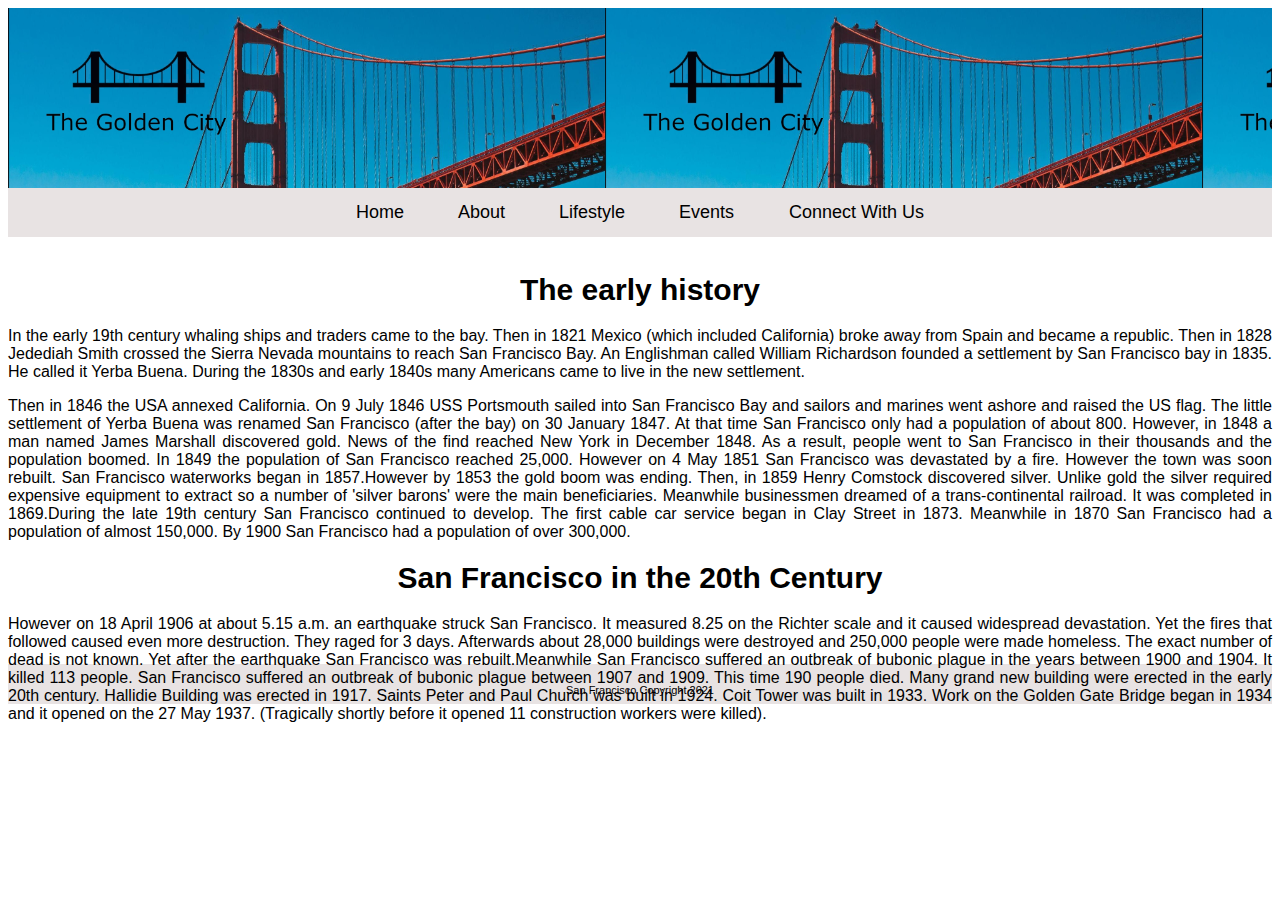
==== about.html @ 9545bf5b "working progress" ====
<!DOCTYPE html>
<html lang="en">
<head>
    <meta charset="UTF-8">
    <meta name="viewport" content="width=device-width, initial-scale=1.0">
    <title>About San Francisco</title>
    <link rel="stylesheet" href="about.css">
</head>
<body>

   <header></header>

        <nav>
        <a href="index.html">Home</a>
        <a href="about.html">About</a>
        <a href="lifestyle.html">Lifestyle</a>
        <a href="Events.html">Events </a>
        <a href="Connect.html">Connect With Us </a>
    </nav>

    <main>
        <p>
        </p>

           <section>
            <article>
               <h1> The early history</h1>
        <p> In the early 19th century whaling ships and traders came to the bay. Then in 1821 Mexico (which included California) broke away from Spain and became a republic. Then in 1828 Jedediah Smith crossed the Sierra Nevada mountains to reach San Francisco Bay. An Englishman called William Richardson founded a settlement by San Francisco bay in 1835. He called it Yerba Buena. During the 1830s and early 1840s many Americans came to live in the new settlement. </p><div>
                </div>
        
      <p>Then in 1846 the USA annexed California. On 9 July 1846 USS Portsmouth sailed into San Francisco Bay and sailors and marines went ashore and raised the US flag. The little settlement of Yerba Buena was renamed San Francisco (after the bay) on 30 January 1847. At that time San Francisco only had a population of about 800. However, in 1848 a man named James Marshall discovered gold. News of the find reached New York in December 1848. As a result, people went to San Francisco in their thousands and the population boomed. In 1849 the population of San Francisco reached 25,000. However on 4 May 1851 San Francisco was devastated by a fire. However the town was soon rebuilt. San Francisco waterworks began in 1857.However by 1853 the gold boom was ending. Then, in 1859 Henry Comstock discovered silver. Unlike gold the silver required expensive equipment to extract so a number of 'silver barons' were the main beneficiaries. Meanwhile businessmen dreamed of a trans-continental railroad. It was completed in 1869.During the late 19th century San Francisco continued to develop. The first cable car service began in Clay Street in 1873. Meanwhile in 1870 San Francisco had a population of almost 150,000. By 1900 San Francisco had a population of over 300,000.
        </p><div> 
                
            </div>
         <h1>San Francisco in the 20th Century</h1>       
        <p>However on 18 April 1906 at about 5.15 a.m. an earthquake struck San Francisco. It measured 8.25 on the Richter scale and it caused widespread devastation. Yet the fires that followed caused even more destruction. They raged for 3 days. Afterwards about 28,000 buildings were destroyed and 250,000 people were made homeless. The exact number of dead is not known. Yet after the earthquake San Francisco was rebuilt.Meanwhile San Francisco suffered an outbreak of bubonic plague in the years between 1900 and 1904. It killed 113 people. San Francisco suffered an outbreak of bubonic plague between 1907 and 1909. This time 190 people died. Many grand new building were erected in the early 20th century. Hallidie Building was erected in 1917. Saints Peter and Paul Church was built in 1924. Coit Tower was built in 1933. Work on the Golden Gate Bridge began in 1934 and it opened on the 27 May 1937. (Tragically shortly before it opened 11 construction workers were killed).
        </p>
               
                
                
                
                
               </article>
           </section>

    </main>

   

               

    
</body>
    
    <footer>
                <p>San Francisco Copyright 2021</p>
        
            </footer> 
</html>
---- about.css ----
body{background-color: rgb (153, 153, 153)  ; }

header,nav,main,footer{ margin-left: auto; margin-right: auto; width: 100%;}

header{ background-image: url(Banner.jpg); background-size:contain; background-position: left; background-repeat: repeat;height: 100px;width: 100%; padding-top: 80px; }

nav{background-color:rgba(161, 142, 142, 0.247); text-align: center; padding-top: 14px; padding-bottom: 14px;}

nav a ,footer a{ text-decoration: none; font-size: 18px;padding-left: 25px;padding-right: 25px ; }

main{width: 100%; height: 400px; padding-top: 16px; padding-bottom: -1px ;}  

p{ text-align: justify;}

h1{ font-size: 60px; color: black; text-align: center; font-family:Arial, Helvetica, sans-serif;}

footer{background-color:rgba(161, 142, 142, 0.247) ; height: 40px; text-align: center; }

h1{ font-size: 30px; color: black; /*font-family:Arial, Helvetica, sans-serif;*/ }


footer p{font-size: 11px; text-align: center; padding-top: 20px}

p,a{ font-size: 16px; color: black; font-family:Arial, Helvetica, sans-serif;}

section{width: 100%; text-align: center; height: 200px;}

a:hover{ transform: scale(1.5);background:rgba(1, 132, 188); display: inline-block;
}
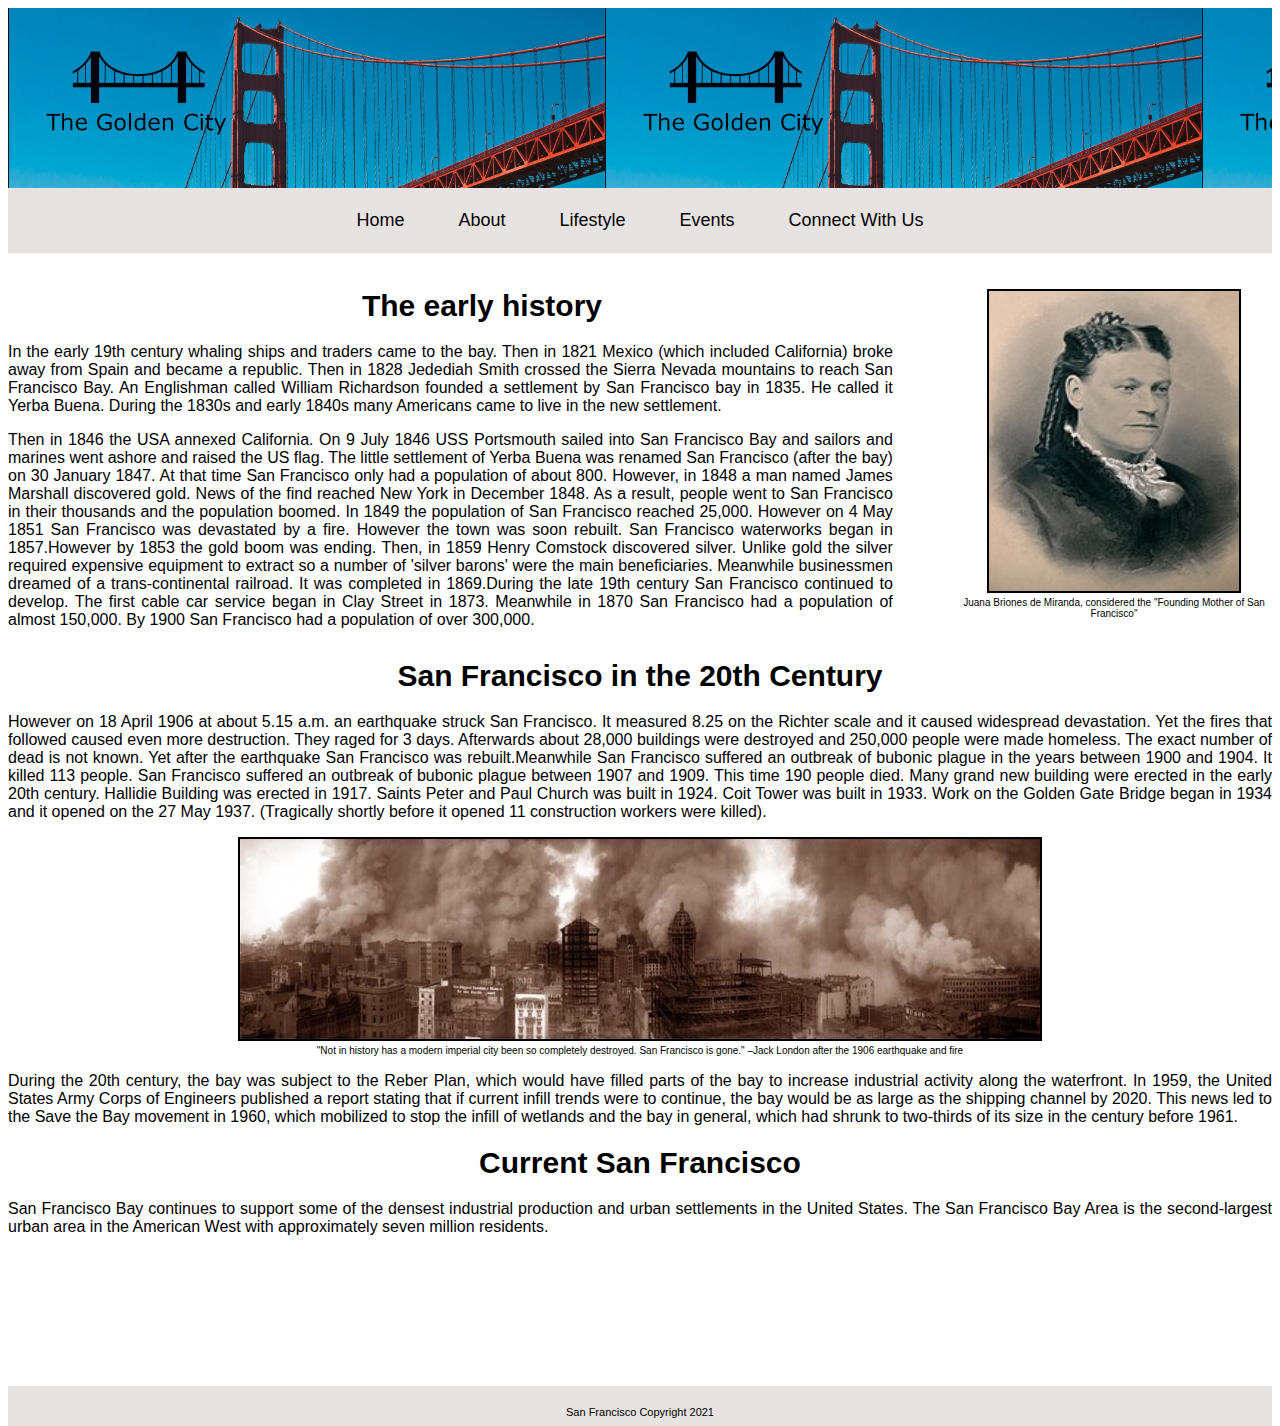
==== commit 9cdd1041: "Editted About and New Images added" ====
--- a/about.html
+++ b/about.html
@@ -1,59 +1,105 @@
-<!DOCTYPE html>
-<html lang="en">
-<head>
-    <meta charset="UTF-8">
-    <meta name="viewport" content="width=device-width, initial-scale=1.0">
-    <title>About San Francisco</title>
-    <link rel="stylesheet" href="about.css">
-</head>
-<body>
-
-   <header></header>
-
-        <nav>
-        <a href="index.html">Home</a>
-        <a href="about.html">About</a>
-        <a href="lifestyle.html">Lifestyle</a>
-        <a href="Events.html">Events </a>
-        <a href="Connect.html">Connect With Us </a>
-    </nav>
-
-    <main>
-        <p>
-        </p>
-
-           <section>
-            <article>
-               <h1> The early history</h1>
-        <p> In the early 19th century whaling ships and traders came to the bay. Then in 1821 Mexico (which included California) broke away from Spain and became a republic. Then in 1828 Jedediah Smith crossed the Sierra Nevada mountains to reach San Francisco Bay. An Englishman called William Richardson founded a settlement by San Francisco bay in 1835. He called it Yerba Buena. During the 1830s and early 1840s many Americans came to live in the new settlement. </p><div>
-                </div>
-        
-      <p>Then in 1846 the USA annexed California. On 9 July 1846 USS Portsmouth sailed into San Francisco Bay and sailors and marines went ashore and raised the US flag. The little settlement of Yerba Buena was renamed San Francisco (after the bay) on 30 January 1847. At that time San Francisco only had a population of about 800. However, in 1848 a man named James Marshall discovered gold. News of the find reached New York in December 1848. As a result, people went to San Francisco in their thousands and the population boomed. In 1849 the population of San Francisco reached 25,000. However on 4 May 1851 San Francisco was devastated by a fire. However the town was soon rebuilt. San Francisco waterworks began in 1857.However by 1853 the gold boom was ending. Then, in 1859 Henry Comstock discovered silver. Unlike gold the silver required expensive equipment to extract so a number of 'silver barons' were the main beneficiaries. Meanwhile businessmen dreamed of a trans-continental railroad. It was completed in 1869.During the late 19th century San Francisco continued to develop. The first cable car service began in Clay Street in 1873. Meanwhile in 1870 San Francisco had a population of almost 150,000. By 1900 San Francisco had a population of over 300,000.
-        </p><div> 
-                
-            </div>
-         <h1>San Francisco in the 20th Century</h1>       
-        <p>However on 18 April 1906 at about 5.15 a.m. an earthquake struck San Francisco. It measured 8.25 on the Richter scale and it caused widespread devastation. Yet the fires that followed caused even more destruction. They raged for 3 days. Afterwards about 28,000 buildings were destroyed and 250,000 people were made homeless. The exact number of dead is not known. Yet after the earthquake San Francisco was rebuilt.Meanwhile San Francisco suffered an outbreak of bubonic plague in the years between 1900 and 1904. It killed 113 people. San Francisco suffered an outbreak of bubonic plague between 1907 and 1909. This time 190 people died. Many grand new building were erected in the early 20th century. Hallidie Building was erected in 1917. Saints Peter and Paul Church was built in 1924. Coit Tower was built in 1933. Work on the Golden Gate Bridge began in 1934 and it opened on the 27 May 1937. (Tragically shortly before it opened 11 construction workers were killed).
-        </p>
-               
-                
-                
-                
-                
-               </article>
-           </section>
-
-    </main>
-
-   
-
-               
-
-    
-</body>
-    
-    <footer>
-                <p>San Francisco Copyright 2021</p>
-        
-            </footer> 
+<!DOCTYPE html>
+<html lang="en">
+<head>
+    <meta charset="UTF-8">
+    <meta name="viewport" content="width=device-width, initial-scale=1.0">
+    <title>About San Francisco</title>
+    <link rel="stylesheet" href="about.css">
+</head>
+<body>
+
+   <header></header>
+
+        <nav>
+        <a href="index.html">Home</a>
+        <a href="about.html">About</a>
+        <a href="lifestyle.html">Lifestyle</a>
+        <a href="Events.html">Events </a>
+        <a href="Connect.html">Connect With Us </a>
+    </nav>
+
+    <main>
+        <p>
+        </p>
+
+           <section style="height: 350px">
+               
+                <aside style="width: 25%; height: ; display: inline-block; float: right">
+                   
+                <img src="Motherofsan.jpg" alt="Mother of San Francisco" border="2 px solid black" width="250px" height="300px">
+                    <figcaption style="font-family: sans-serif; font-size: 10px">Juana Briones de Miranda, considered the "Founding Mother of San Francisco"</figcaption>
+               
+               </aside>
+            <article>
+         <h1> The early history</h1>
+        <p style="width: 70%"> In the early 19th century whaling ships and traders came to the bay. Then in 1821 Mexico (which included California) broke away from Spain and became a republic. Then in 1828 Jedediah Smith crossed the Sierra Nevada mountains to reach San Francisco Bay. An Englishman called William Richardson founded a settlement by San Francisco bay in 1835. He called it Yerba Buena. During the 1830s and early 1840s many Americans came to live in the new settlement. </p><div>
+                </div>
+                
+      
+                
+      <p style="width:  70%">Then in 1846 the USA annexed California. On 9 July 1846 USS Portsmouth sailed into San Francisco Bay and sailors and marines went ashore and raised the US flag. The little settlement of Yerba Buena was renamed San Francisco (after the bay) on 30 January 1847. At that time San Francisco only had a population of about 800. However, in 1848 a man named James Marshall discovered gold. News of the find reached New York in December 1848. As a result, people went to San Francisco in their thousands and the population boomed. In 1849 the population of San Francisco reached 25,000. However on 4 May 1851 San Francisco was devastated by a fire. However the town was soon rebuilt. San Francisco waterworks began in 1857.However by 1853 the gold boom was ending. Then, in 1859 Henry Comstock discovered silver. Unlike gold the silver required expensive equipment to extract so a number of 'silver barons' were the main beneficiaries. Meanwhile businessmen dreamed of a trans-continental railroad. It was completed in 1869.During the late 19th century San Francisco continued to develop. The first cable car service began in Clay Street in 1873. Meanwhile in 1870 San Francisco had a population of almost 150,000. By 1900 San Francisco had a population of over 300,000.
+        </p><div> 
+         </div>
+            </article>
+              
+        </section>
+        
+                <section style="height: 600px">
+                    <article>
+            <div>
+         <h1>San Francisco in the 20th Century</h1>       
+        <p>However on 18 April 1906 at about 5.15 a.m. an earthquake struck San Francisco. It measured 8.25 on the Richter scale and it caused widespread devastation. Yet the fires that followed caused even more destruction. They raged for 3 days. Afterwards about 28,000 buildings were destroyed and 250,000 people were made homeless. The exact number of dead is not known. Yet after the earthquake San Francisco was rebuilt.Meanwhile San Francisco suffered an outbreak of bubonic plague in the years between 1900 and 1904. It killed 113 people. San Francisco suffered an outbreak of bubonic plague between 1907 and 1909. This time 190 people died. Many grand new building were erected in the early 20th century. Hallidie Building was erected in 1917. Saints Peter and Paul Church was built in 1924. Coit Tower was built in 1933. Work on the Golden Gate Bridge began in 1934 and it opened on the 27 May 1937. (Tragically shortly before it opened 11 construction workers were killed).
+        </p><div>
+           <img src="Sanfire.jpg" border="2 px solid black" alt="Fires after the earthquake" width=" 800px" height="200 px">
+                <figcaption style="font-family: sans-serif; font-size: 10px"> "Not in history has a modern imperial city been so completely destroyed. San Francisco is gone." –Jack London after the 1906 earthquake and fire</figcaption>
+                
+                  </div>
+                
+        <p>During the 20th century, the bay was subject to the Reber Plan, which would have filled parts of the bay to increase industrial activity along the waterfront. In 1959, the United States Army Corps of Engineers published a report stating that if current infill trends were to continue, the bay would be as large as the shipping channel by 2020. This news led to the Save the Bay movement in 1960, which mobilized to stop the infill of wetlands and the bay in general, which had shrunk to two-thirds of its size in the century before 1961.
+                
+                
+                
+                </p>
+                
+            <h1>Current San Francisco</h1>
+                <p>San Francisco Bay continues to support some of the densest industrial production and urban settlements in the United States. The San Francisco Bay Area is the second-largest urban area in the American West with approximately seven million residents.
+                
+                
+                
+                </p>
+                    </div>
+        
+                </article>
+               
+               
+               
+               
+               
+               
+               
+               
+               
+               
+               
+               
+               
+               
+               
+               
+                  <footer>
+                <p>San Francisco Copyright 2021</p>
+        
+            </footer> 
+  
+           </section>
+
+    </main>
+
+   
+  
+               
+
+    
+</body>
+     
 </html>--- a/about.css
+++ b/about.css
@@ -1,29 +1,53 @@
-body{background-color: rgb (153, 153, 153)  ; }
-
-header,nav,main,footer{ margin-left: auto; margin-right: auto; width: 100%;}
-
-header{ background-image: url(Banner.jpg); background-size:contain; background-position: left; background-repeat: repeat;height: 100px;width: 100%; padding-top: 80px; }
-
-nav{background-color:rgba(161, 142, 142, 0.247); text-align: center; padding-top: 14px; padding-bottom: 14px;}
-
-nav a ,footer a{ text-decoration: none; font-size: 18px;padding-left: 25px;padding-right: 25px ; }
-
-main{width: 100%; height: 400px; padding-top: 16px; padding-bottom: -1px ;}  
-
-p{ text-align: justify;}
-
-h1{ font-size: 60px; color: black; text-align: center; font-family:Arial, Helvetica, sans-serif;}
-
-footer{background-color:rgba(161, 142, 142, 0.247) ; height: 40px; text-align: center; }
-
-h1{ font-size: 30px; color: black; /*font-family:Arial, Helvetica, sans-serif;*/ }
-
-
-footer p{font-size: 11px; text-align: center; padding-top: 20px}
-
-p,a{ font-size: 16px; color: black; font-family:Arial, Helvetica, sans-serif;}
-
-section{width: 100%; text-align: center; height: 200px;}
-
-a:hover{ transform: scale(1.5);background:rgba(1, 132, 188); display: inline-block;
-}
+body{background-color: rgb (153, 153, 153)  ; }
+
+header,nav,main,footer{ margin-left: auto; margin-right: auto; width: 100%;}
+
+header{ background-image: url(Banner.jpg); background-size:contain; background-position: left; background-repeat: repeat;height: 100px;width: 100%; padding-top: 80px; }
+
+nav{background-color:rgba(161, 142, 142, 0.247); text-align: center; padding-top: 14px; padding-bottom: 14px;}
+
+nav a { text-decoration: none; font-size: 18px;padding-left: 25px;padding-right: 25px ; }
+
+main{width: 100%; height: 400px; padding-top: 16px; padding-bottom: -1px ;}  
+
+p{ text-align: justify;}
+
+h1{ font-size: 60px; color: black; text-align: center; font-family:Arial, Helvetica, sans-serif;}
+
+h2{font-size: 25px; color: black; text-align: center; font-family: sans-serif;}
+
+h3{font-size: 15px; color: black;text-align: left; font-family: sans-serif}
+
+.container{ width: 100%; padding: 2px; margin: 115px auto; background: rgba(24, 25, 27, 0.068); display: flex; justify-content: right; }
+
+.box{ width: 320px; height: 300px; background:rgb(1, 132, 188); font-family: Arial, Helvetica, sans-serif; color: whitesmoke; text-align: center; float: left; margin: 0px 10px; transition: 1s;}
+
+ .box:hover{transform: scale(1.1); background:rgb(1, 132, 188);  }
+
+
+footer{background-color:rgba(161, 142, 142, 0.247) ; height: 40px; text-align: center; }
+
+h1{ font-size: 30px; color: black; /*font-family:Arial, Helvetica, sans-serif;*/ }
+
+
+footer p{font-size: 11px; text-align: center; padding-top: 20px; margin-top: 150px}
+
+p,a{ font-size: 16px; color: black; font-family:Arial, Helvetica, sans-serif;}
+
+section{width: 100%; text-align: center; height: 200px;}
+
+a:hover{ transform: scale(1.5);background:rgba(1, 132, 188); display: inline-block;}
+
+a { font-family: sans-serif; text-decoration: none; display: inline-block; padding: 8px 16px;}
+
+.previous {background-color: #f1f1f1;color: black;}
+
+.previousp {background-color: #f1f1f1;color: black;}
+
+.pnext {background-color: #f1f1f1;color: black;}
+
+form{ width: 50%; height: 350px; text-align: center; padding: 50px;margin: 50px auto;font-family:arial, helvetica, sans-serif; color:azure; background-color:deepskyblue ;}
+
+ol{font-family: sans-serif;}
+
+li{margin: 10px;}
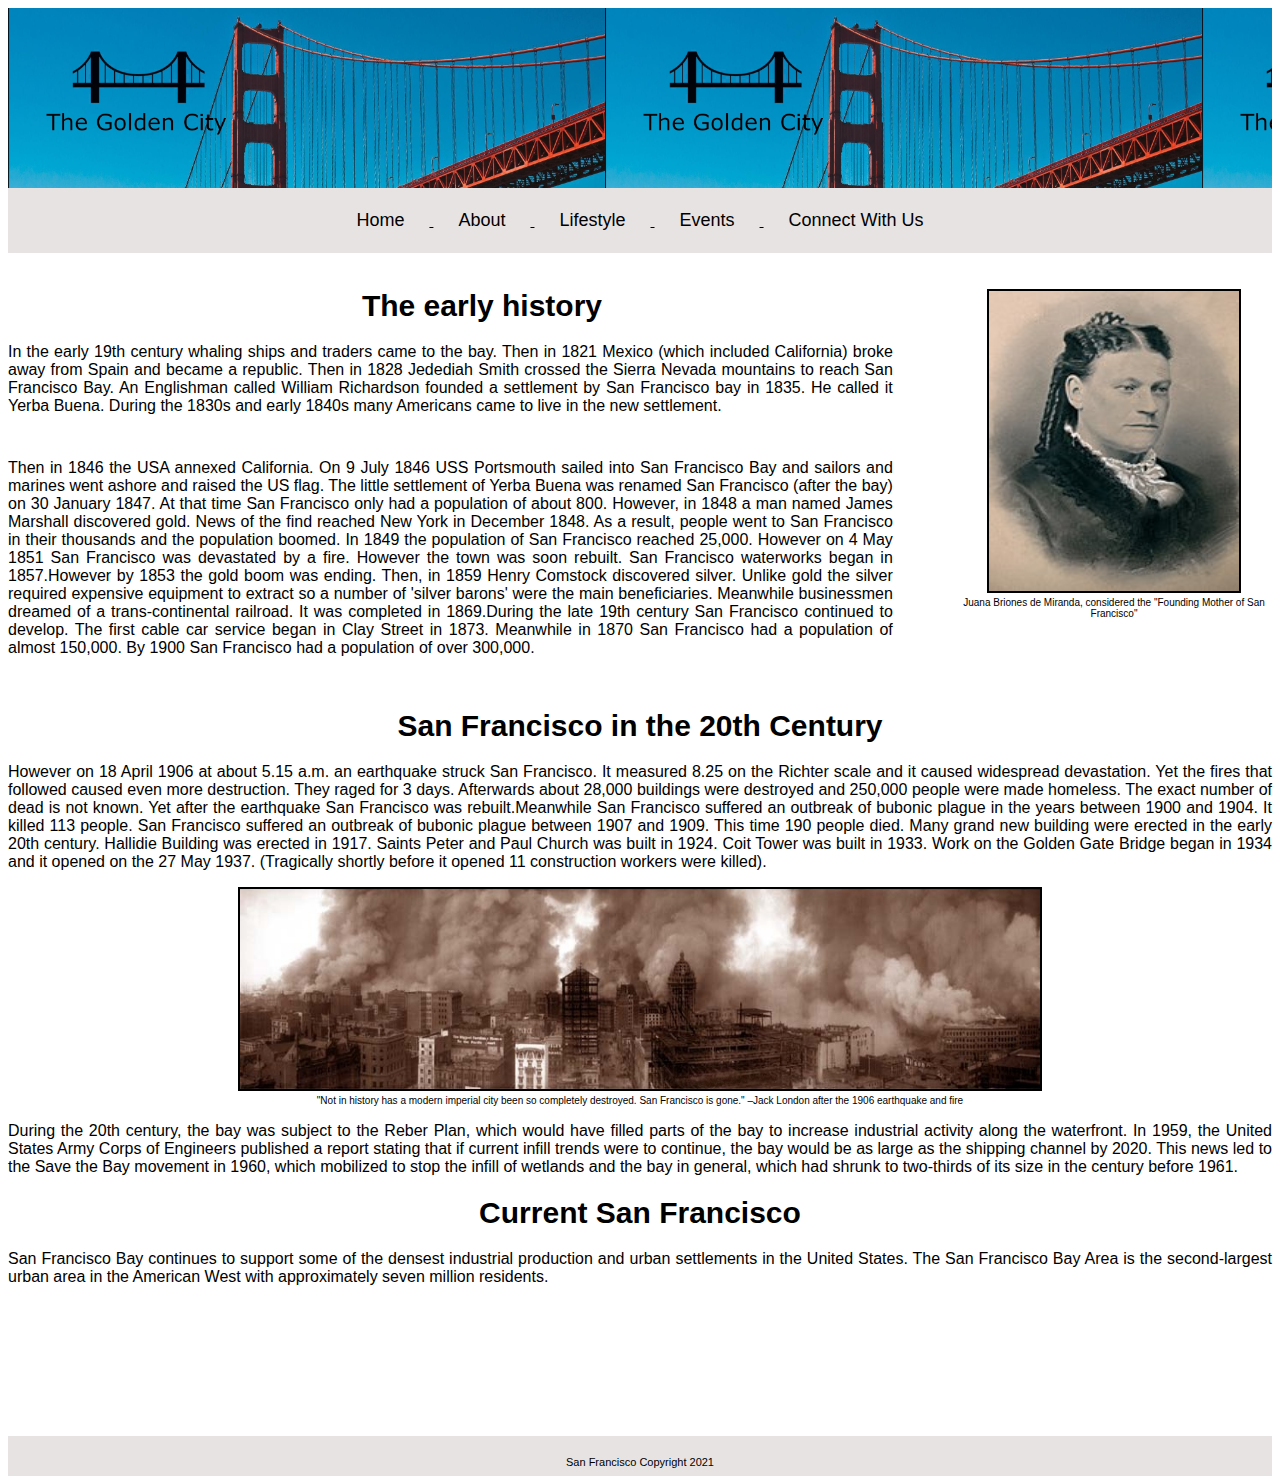
==== commit 8b4b0a6b: "final" ====
--- a/about.html
+++ b/about.html
@@ -22,9 +22,9 @@
         <p>
         </p>
 
-           <section style="height: 350px">
+           <section style="width: 100%; height: 400px">
                
-                <aside style="width: 25%; height: ; display: inline-block; float: right">
+                <aside style="width: 25%; height:350px ; display: inline-block; float: right">
                    
                 <img src="Motherofsan.jpg" alt="Mother of San Francisco" border="2 px solid black" width="250px" height="300px">
                     <figcaption style="font-family: sans-serif; font-size: 10px">Juana Briones de Miranda, considered the "Founding Mother of San Francisco"</figcaption>
@@ -32,19 +32,19 @@
                </aside>
             <article>
          <h1> The early history</h1>
-        <p style="width: 70%"> In the early 19th century whaling ships and traders came to the bay. Then in 1821 Mexico (which included California) broke away from Spain and became a republic. Then in 1828 Jedediah Smith crossed the Sierra Nevada mountains to reach San Francisco Bay. An Englishman called William Richardson founded a settlement by San Francisco bay in 1835. He called it Yerba Buena. During the 1830s and early 1840s many Americans came to live in the new settlement. </p><div>
+        <p style="width: 70% ; height: 100px"> In the early 19th century whaling ships and traders came to the bay. Then in 1821 Mexico (which included California) broke away from Spain and became a republic. Then in 1828 Jedediah Smith crossed the Sierra Nevada mountains to reach San Francisco Bay. An Englishman called William Richardson founded a settlement by San Francisco bay in 1835. He called it Yerba Buena. During the 1830s and early 1840s many Americans came to live in the new settlement. </p><div>
                 </div>
                 
       
                 
-      <p style="width:  70%">Then in 1846 the USA annexed California. On 9 July 1846 USS Portsmouth sailed into San Francisco Bay and sailors and marines went ashore and raised the US flag. The little settlement of Yerba Buena was renamed San Francisco (after the bay) on 30 January 1847. At that time San Francisco only had a population of about 800. However, in 1848 a man named James Marshall discovered gold. News of the find reached New York in December 1848. As a result, people went to San Francisco in their thousands and the population boomed. In 1849 the population of San Francisco reached 25,000. However on 4 May 1851 San Francisco was devastated by a fire. However the town was soon rebuilt. San Francisco waterworks began in 1857.However by 1853 the gold boom was ending. Then, in 1859 Henry Comstock discovered silver. Unlike gold the silver required expensive equipment to extract so a number of 'silver barons' were the main beneficiaries. Meanwhile businessmen dreamed of a trans-continental railroad. It was completed in 1869.During the late 19th century San Francisco continued to develop. The first cable car service began in Clay Street in 1873. Meanwhile in 1870 San Francisco had a population of almost 150,000. By 1900 San Francisco had a population of over 300,000.
+      <p style="width:  70%; height: 100px">Then in 1846 the USA annexed California. On 9 July 1846 USS Portsmouth sailed into San Francisco Bay and sailors and marines went ashore and raised the US flag. The little settlement of Yerba Buena was renamed San Francisco (after the bay) on 30 January 1847. At that time San Francisco only had a population of about 800. However, in 1848 a man named James Marshall discovered gold. News of the find reached New York in December 1848. As a result, people went to San Francisco in their thousands and the population boomed. In 1849 the population of San Francisco reached 25,000. However on 4 May 1851 San Francisco was devastated by a fire. However the town was soon rebuilt. San Francisco waterworks began in 1857.However by 1853 the gold boom was ending. Then, in 1859 Henry Comstock discovered silver. Unlike gold the silver required expensive equipment to extract so a number of 'silver barons' were the main beneficiaries. Meanwhile businessmen dreamed of a trans-continental railroad. It was completed in 1869.During the late 19th century San Francisco continued to develop. The first cable car service began in Clay Street in 1873. Meanwhile in 1870 San Francisco had a population of almost 150,000. By 1900 San Francisco had a population of over 300,000.
         </p><div> 
          </div>
             </article>
               
         </section>
         
-                <section style="height: 600px">
+                <section style= "width:100%; height: 600px;">
                     <article>
             <div>
          <h1>San Francisco in the 20th Century</h1>       
--- a/about.css
+++ b/about.css
@@ -4,7 +4,7 @@
 
 header{ background-image: url(Banner.jpg); background-size:contain; background-position: left; background-repeat: repeat;height: 100px;width: 100%; padding-top: 80px; }
 
-nav{background-color:rgba(161, 142, 142, 0.247); text-align: center; padding-top: 14px; padding-bottom: 14px;}
+nav{background-color:rgba(161, 142, 142, 0.247); text-align: center; padding-top: 14px; padding-bottom: 14px; text-decoration: underline;}
 
 nav a { text-decoration: none; font-size: 18px;padding-left: 25px;padding-right: 25px ; }
 
@@ -24,6 +24,7 @@
 
  .box:hover{transform: scale(1.1); background:rgb(1, 132, 188);  }
 
+ {text-decoration: underline;}
 
 footer{background-color:rgba(161, 142, 142, 0.247) ; height: 40px; text-align: center; }
 
@@ -36,7 +37,7 @@
 
 section{width: 100%; text-align: center; height: 200px;}
 
-a:hover{ transform: scale(1.5);background:rgba(1, 132, 188); display: inline-block;}
+a:hover{ transform: scale(1.5);background:rgba(1, 132, 188); display: inline-block; text-decoration: underline;}
 
 a { font-family: sans-serif; text-decoration: none; display: inline-block; padding: 8px 16px;}
 
@@ -46,7 +47,11 @@
 
 .pnext {background-color: #f1f1f1;color: black;}
 
-form{ width: 50%; height: 350px; text-align: center; padding: 50px;margin: 50px auto;font-family:arial, helvetica, sans-serif; color:azure; background-color:deepskyblue ;}
+form{ width: 50%; height: 350px; text-align: justify-all; padding: 50px;margin: 50px auto;font-family:arial, helvetica, sans-serif; color:azure; background-color:deepskyblue ;}
+
+label{text-align: justify;}
+
+input{width: 50%; height: 20px; margin: 10px;}
 
 ol{font-family: sans-serif;}
 
